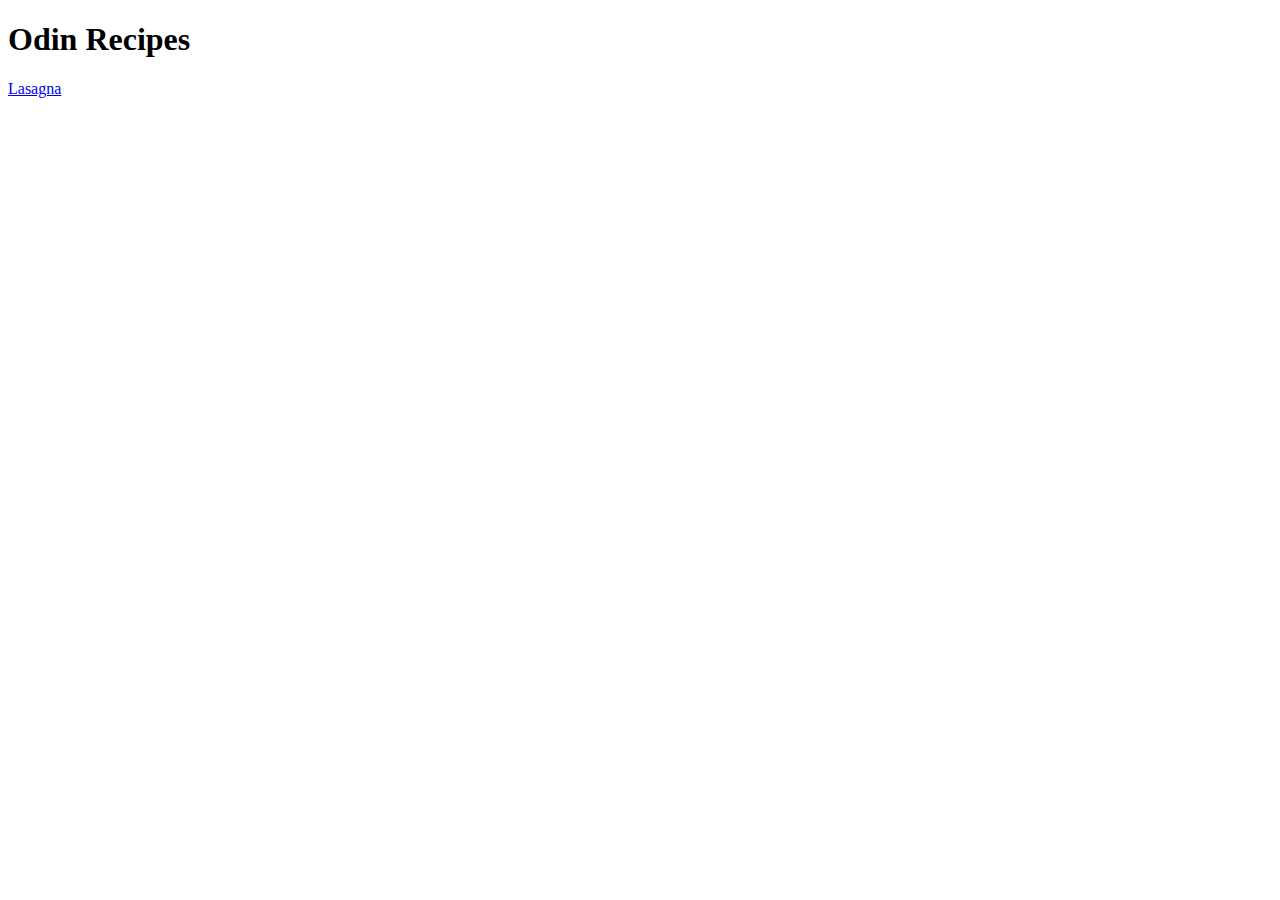
==== index.html @ c2b34cbb "Add Lasagna recipe, lasagna.html" ====
<!DOCTYPE html>
 
<html lang="en">
    <head>
        <meta charset="UTF-8">
        <title>Odin Recipes</title>
     </head>

     <body>
         <h1>Odin Recipes</h1>
         <a href="./recipes/lasagna.html" target="blank">Lasagna</a>





     </body>
</html>
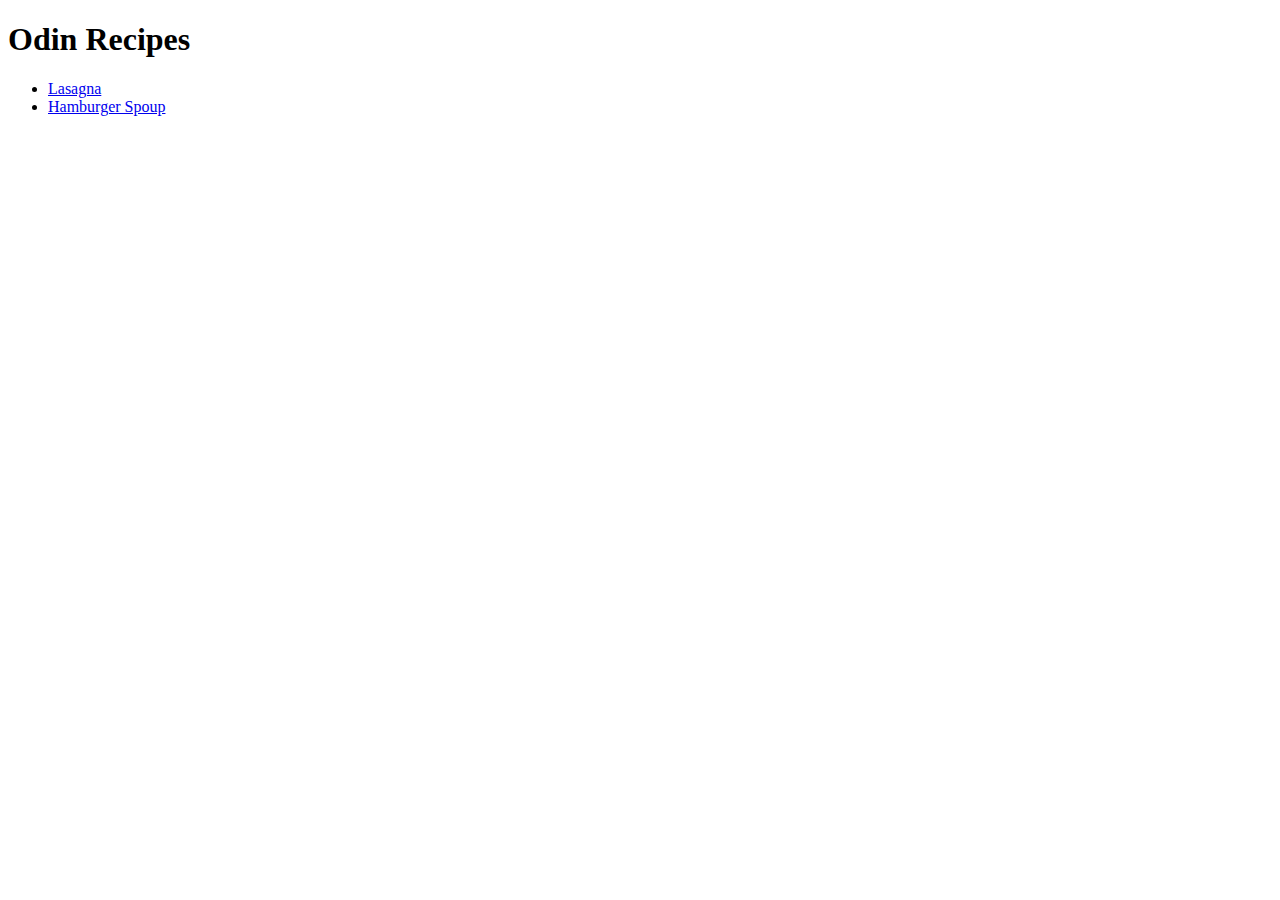
==== commit 292cd7fd: "Added Hamburger Soup" ====
--- a/index.html
+++ b/index.html
@@ -8,8 +8,10 @@
 
      <body>
          <h1>Odin Recipes</h1>
-         <a href="./recipes/lasagna.html" target="blank">Lasagna</a>
-
+         <ul>
+             <li><a href="./recipes/lasagna.html" target="blank">Lasagna</a></li>
+             <li><a href="./recipes/hamburgersoup.html" target="blank">Hamburger Spoup</a></li>
+         </ul>               
 
 
 
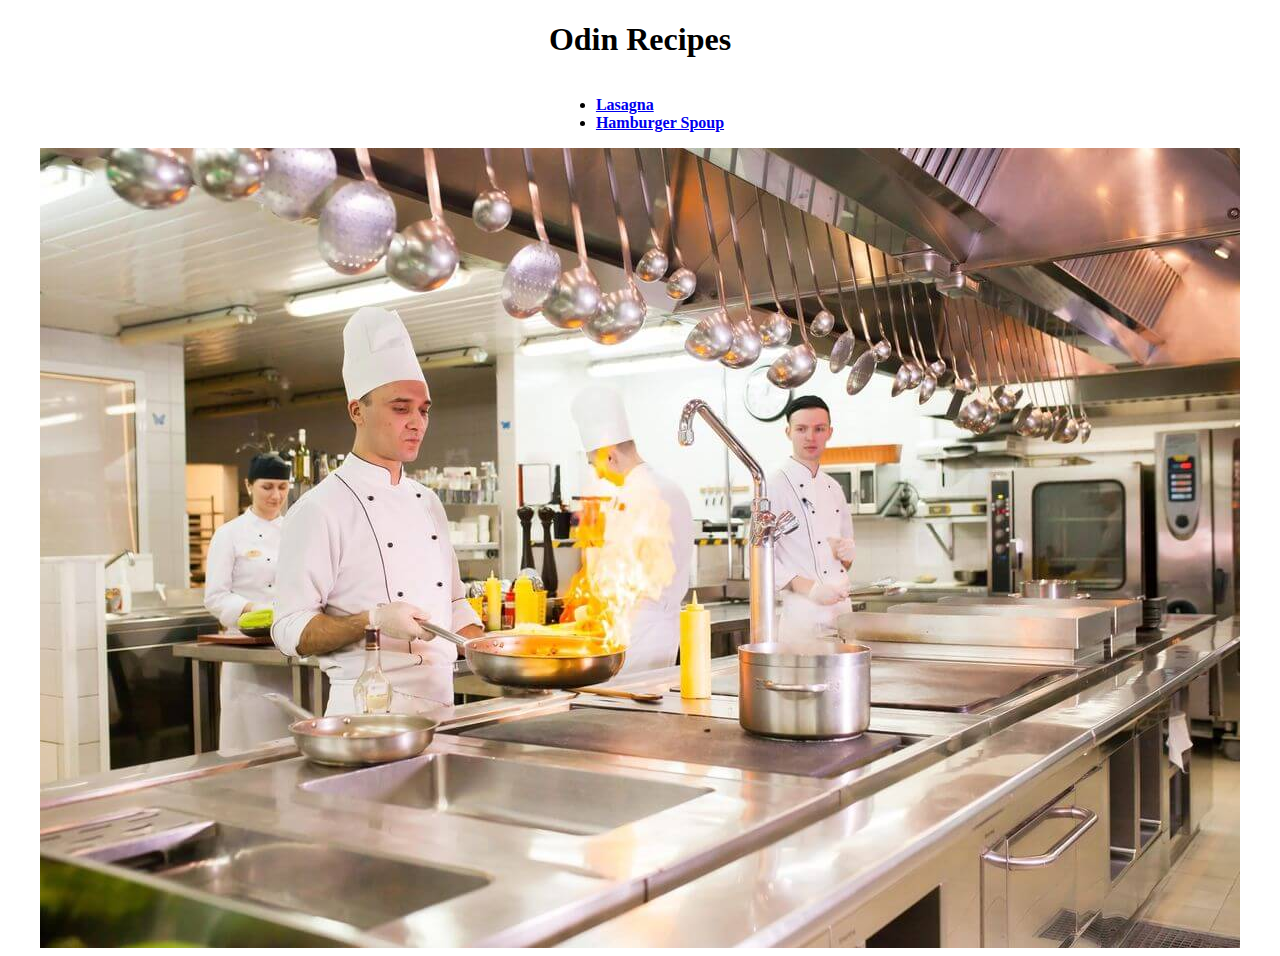
==== commit e8124a6d: "added stylesheets per assaignment" ====
--- a/index.html
+++ b/index.html
@@ -4,18 +4,19 @@
     <head>
         <meta charset="UTF-8">
         <title>Odin Recipes</title>
+        <link rel="stylesheet" href="style.css">
      </head>
 
      <body>
-         <h1>Odin Recipes</h1>
-         <ul>
-             <li><a href="./recipes/lasagna.html" target="blank">Lasagna</a></li>
-             <li><a href="./recipes/hamburgersoup.html" target="blank">Hamburger Spoup</a></li>
-         </ul>               
+         <div>
+             <h1>Odin Recipes</h1>
+             <ul>
+                 <li><a href="./recipes/lasagna.html" target="blank">Lasagna</a></li>
+                 <li><a href="./recipes/hamburgersoup.html" target="blank">Hamburger Spoup</a></li>
+             </ul>
+         </div>
 
-
-
-
+         <img src="images/kitchen.jpg" alt="picture of kitchen">
      </body>
 </html>
 
--- a/style.css
+++ b/style.css
@@ -0,0 +1,16 @@
+div {
+    text-align: center;
+}
+ul {
+    display: inline-block;
+    text-align: left;
+    font-weight: bold;
+}
+img {
+    width: 1200px;
+    height: auto;
+    display: block;
+    margin-left: auto;
+    margin-right:auto;
+    
+}
